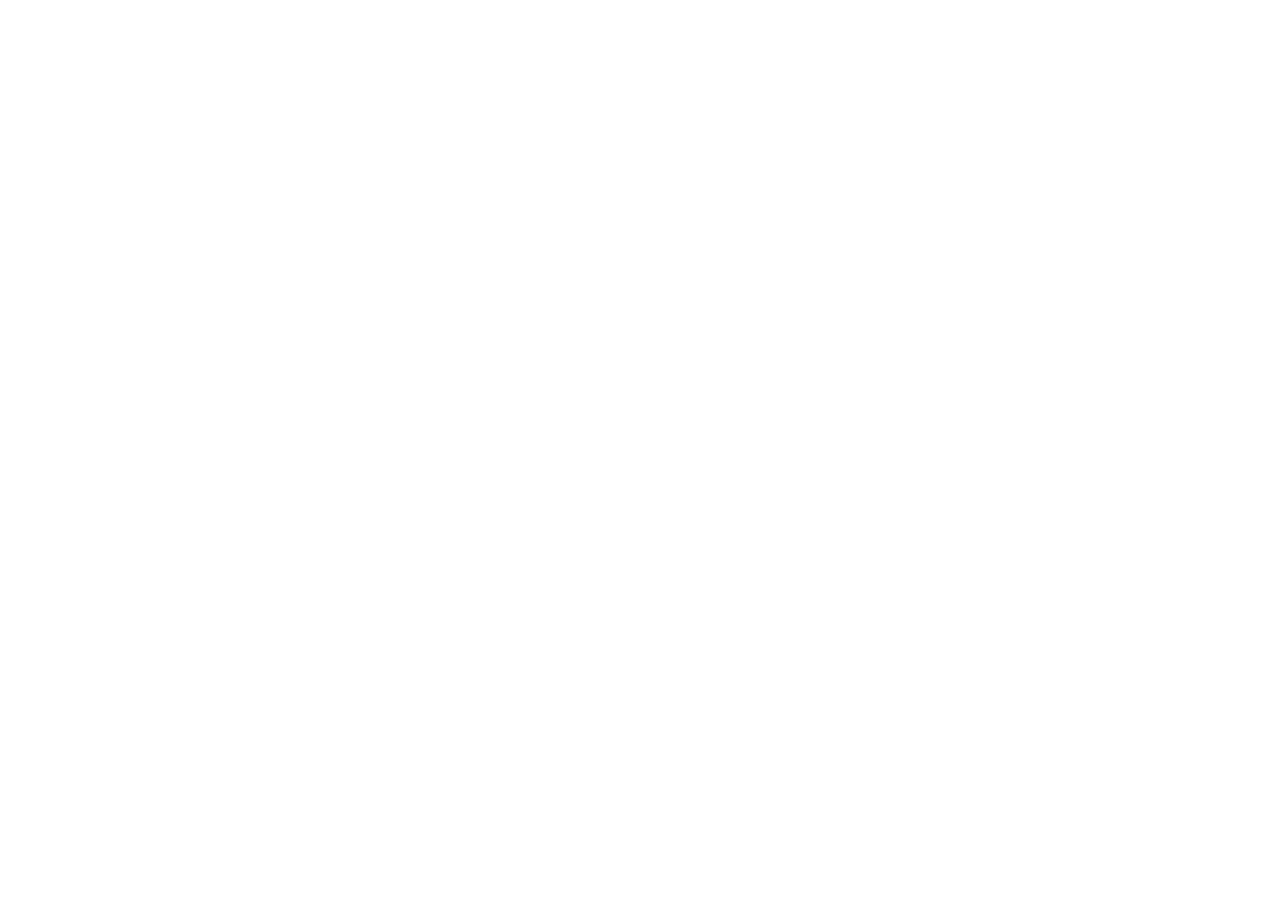
==== admin.html @ 39f8293d "feact: creacion de estructura de archivos y html" ====
<!DOCTYPE html>
<html lang="es">

<head>
    <meta charset="UTF-8">
    <meta name="viewport" content="width=device-width, initial-scale=1.0">
    <title>Dashboard | Tienda Virtual de Postres</title>

    <link rel="stylesheet" href="css/admin.css">
</head>

<body>

    <!-- ========================================= -->
    <!-- COMPONENTE: HEADER ADMIN -->
    <!-- <admin-header></admin-header> -->
    <!--
        <header class="admin-header">

    <section class="admin-header__brand">

        <h1>Sweet Dreams Admin</h1>

    </section>

    <nav class="admin-navigation">

        <ul>

            <li>
                <a href="#dashboard">
                    Dashboard
                </a>
            </li>

            <li>
                <a href="#productos">
                    Productos
                </a>
            </li>

            <li>
                <a href="#categorias">
                    Categorías
                </a>
            </li>

            <li>
                <a href="#pedidos">
                    Pedidos
                </a>
            </li>

            <li>
                <a href="#clientes">
                    Clientes
                </a>
            </li>

            <li>
                <a href="#promociones">
                    Promociones
                </a>
            </li>

        </ul>

    </nav>

    <section class="admin-user">

        <article>

            <h3>Administrador</h3>

            <p>admin@sweetdreams.com</p>

        </article>

        <button>

            Cerrar Sesión

        </button>

    </section>

</header>
    -->
    <!-- ========================================= -->
    <header>

        <!-- Logo -->

        <!-- Usuario -->

        <!-- Menú -->

    </header>

    <main>

        <!-- ========================================= -->
        <!-- COMPONENTE: DASHBOARD -->
        <!-- <dashboard-home></dashboard-home> -->
        <!--
            <section class="dashboard-home" id="dashboard">

    <header class="section-header">

        <h2>Panel de Control</h2>

        <p>
            Resumen general de la tienda.
        </p>

    </header>

    <section class="dashboard-cards">

        <article class="dashboard-card">

            <h3>Total Productos</h3>

            <p>24</p>

        </article>

        <article class="dashboard-card">

            <h3>Pedidos Hoy</h3>

            <p>18</p>

        </article>

        <article class="dashboard-card">

            <h3>Clientes Registrados</h3>

            <p>250</p>

        </article>

        <article class="dashboard-card">

            <h3>Ventas del Día</h3>

            <p>$1.250.000</p>

        </article>

    </section>

    <section class="dashboard-summary">

        <article>

            <h3>Productos Más Vendidos</h3>

            <ol>

                <li>Torta de Chocolate</li>

                <li>Brownie Oreo</li>

                <li>Cheesecake</li>

                <li>Cupcake Red Velvet</li>

                <li>Tiramisú</li>

            </ol>

        </article>

        <article>

            <h3>Últimos Pedidos</h3>

            <ul>

                <li>Pedido #1001</li>

                <li>Pedido #1002</li>

                <li>Pedido #1003</li>

                <li>Pedido #1004</li>

                <li>Pedido #1005</li>

            </ul>

        </article>

    </section>

</section>
        -->
        <!-- ========================================= -->
        <section id="dashboard">

            <!-- Tarjetas estadísticas -->

        </section>


        <!-- ========================================= -->
        <!-- COMPONENTE: PRODUCTOS -->
        <!-- <dashboard-products></dashboard-products> -->
        <!--
            <section class="dashboard-products" id="productos">

    <header class="section-header">

        <h2>Gestión de Productos</h2>

    </header>

    <section class="products-toolbar">

        <button>

            Agregar Producto

        </button>

        <button>

            Importar Productos

        </button>

        <button>

            Exportar Productos

        </button>

    </section>

    <section class="products-search">

        <label for="adminSearch">

            Buscar Producto

        </label>

        <input
            type="search"
            id="adminSearch"
            placeholder="Buscar...">

    </section>

    <section class="products-table">

        <table>

            <thead>

                <tr>

                    <th>ID</th>

                    <th>Producto</th>

                    <th>Categoría</th>

                    <th>Precio</th>

                    <th>Stock</th>

                    <th>Estado</th>

                    <th>Acciones</th>

                </tr>

            </thead>

            <tbody>

                <tr>

                    <td>P001</td>

                    <td>Torta de Chocolate</td>

                    <td>Tortas</td>

                    <td>$65.000</td>

                    <td>12</td>

                    <td>Disponible</td>

                    <td>

                        <button>

                            Ver

                        </button>

                        <button>

                            Editar

                        </button>

                        <button>

                            Eliminar

                        </button>

                    </td>

                </tr>

                <tr>

                    <td>P002</td>

                    <td>Brownie Oreo</td>

                    <td>Brownies</td>

                    <td>$9.500</td>

                    <td>30</td>

                    <td>Disponible</td>

                    <td>

                        <button>

                            Ver

                        </button>

                        <button>

                            Editar

                        </button>

                        <button>

                            Eliminar

                        </button>

                    </td>

                </tr>

                <tr>

                    <td>P003</td>

                    <td>Cheesecake</td>

                    <td>Tortas</td>

                    <td>$58.000</td>

                    <td>8</td>

                    <td>Disponible</td>

                    <td>

                        <button>

                            Ver

                        </button>

                        <button>

                            Editar

                        </button>

                        <button>

                            Eliminar

                        </button>

                    </td>

                </tr>

                <tr>

                    <td>P004</td>

                    <td>Cupcake Vainilla</td>

                    <td>Cupcakes</td>

                    <td>$6.000</td>

                    <td>50</td>

                    <td>Disponible</td>

                    <td>

                        <button>

                            Ver

                        </button>

                        <button>

                            Editar

                        </button>

                        <button>

                            Eliminar

                        </button>

                    </td>

                </tr>

            </tbody>

        </table>

    </section>

</section>
        -->
        <!-- ========================================= -->
        <section id="productos">

            <!-- Tabla -->

            <!-- Botón agregar -->

            <!-- Editar -->

            <!-- Eliminar -->

        </section>


        <!-- ========================================= -->
        <!-- COMPONENTE: CATEGORÍAS -->
        <!-- <dashboard-categories></dashboard-categories> -->
        <!--
            <section class="dashboard-categories" id="categorias">

    <header class="section-header">

        <h2>Categorías</h2>

        <p>
            Administra las categorías disponibles en la tienda.
        </p>

    </header>

    <section class="categories-toolbar">

        <button>
            Nueva Categoría
        </button>

    </section>

    <section class="categories-table">

        <table>

            <thead>

                <tr>

                    <th>ID</th>
                    <th>Categoría</th>
                    <th>Productos</th>
                    <th>Estado</th>
                    <th>Acciones</th>

                </tr>

            </thead>

            <tbody>

                <tr>

                    <td>CAT001</td>
                    <td>Tortas</td>
                    <td>4</td>
                    <td>Activa</td>

                    <td>

                        <button>Editar</button>

                        <button>Eliminar</button>

                    </td>

                </tr>

                <tr>

                    <td>CAT002</td>
                    <td>Cupcakes</td>
                    <td>4</td>
                    <td>Activa</td>

                    <td>

                        <button>Editar</button>

                        <button>Eliminar</button>

                    </td>

                </tr>

                <tr>

                    <td>CAT003</td>
                    <td>Brownies</td>
                    <td>4</td>
                    <td>Activa</td>

                    <td>

                        <button>Editar</button>

                        <button>Eliminar</button>

                    </td>

                </tr>

                <tr>

                    <td>CAT004</td>
                    <td>Galletas</td>
                    <td>4</td>
                    <td>Activa</td>

                    <td>

                        <button>Editar</button>

                        <button>Eliminar</button>

                    </td>

                </tr>

                <tr>

                    <td>CAT005</td>
                    <td>Postres Fríos</td>
                    <td>4</td>
                    <td>Activa</td>

                    <td>

                        <button>Editar</button>

                        <button>Eliminar</button>

                    </td>

                </tr>

                <tr>

                    <td>CAT006</td>
                    <td>Bebidas</td>
                    <td>4</td>
                    <td>Activa</td>

                    <td>

                        <button>Editar</button>

                        <button>Eliminar</button>

                    </td>

                </tr>

            </tbody>

        </table>

    </section>

</section>
        -->
        <!-- ========================================= -->
        <section id="categorias">

            <!-- Tabla categorías -->

        </section>


        <!-- ========================================= -->
        <!-- COMPONENTE: PEDIDOS -->
        <!-- <dashboard-orders></dashboard-orders> -->
        <!--
            <section class="dashboard-orders" id="pedidos">

    <header class="section-header">

        <h2>Pedidos</h2>

        <p>

            Consulta y administra los pedidos realizados.

        </p>

    </header>

    <section class="orders-filters">

        <label for="orderStatus">

            Estado

        </label>

        <select id="orderStatus">

            <option>Todos</option>

            <option>Pendiente</option>

            <option>Preparando</option>

            <option>Enviado</option>

            <option>Entregado</option>

            <option>Cancelado</option>

        </select>

    </section>

    <section class="orders-table">

        <table>

            <thead>

                <tr>

                    <th>Pedido</th>

                    <th>Cliente</th>

                    <th>Fecha</th>

                    <th>Total</th>

                    <th>Estado</th>

                    <th>Acciones</th>

                </tr>

            </thead>

            <tbody>

                <tr>

                    <td>#1001</td>

                    <td>María Gómez</td>

                    <td>15/07/2026</td>

                    <td>$92.000</td>

                    <td>Pendiente</td>

                    <td>

                        <button>Ver</button>

                        <button>Actualizar</button>

                    </td>

                </tr>

                <tr>

                    <td>#1002</td>

                    <td>Carlos Pérez</td>

                    <td>15/07/2026</td>

                    <td>$58.000</td>

                    <td>Preparando</td>

                    <td>

                        <button>Ver</button>

                        <button>Actualizar</button>

                    </td>

                </tr>

                <tr>

                    <td>#1003</td>

                    <td>Ana Torres</td>

                    <td>14/07/2026</td>

                    <td>$134.000</td>

                    <td>Entregado</td>

                    <td>

                        <button>Ver</button>

                        <button>Actualizar</button>

                    </td>

                </tr>

            </tbody>

        </table>

    </section>

</section>
        -->
        <!-- ========================================= -->
        <section id="pedidos">

            <!-- Lista pedidos -->

        </section>


        <!-- ========================================= -->
        <!-- COMPONENTE: CLIENTES -->
        <!-- <dashboard-customers></dashboard-customers> -->
        <!--
            <section class="dashboard-customers" id="clientes">

    <header class="section-header">

        <h2>Clientes</h2>

        <p>

            Información de los clientes registrados.

        </p>

    </header>

    <section class="customers-search">

        <label for="customerSearch">

            Buscar Cliente

        </label>

        <input
            type="search"
            id="customerSearch"
            placeholder="Nombre o correo">

    </section>

    <section class="customers-table">

        <table>

            <thead>

                <tr>

                    <th>ID</th>

                    <th>Nombre</th>

                    <th>Correo</th>

                    <th>Teléfono</th>

                    <th>Pedidos</th>

                    <th>Acciones</th>

                </tr>

            </thead>

            <tbody>

                <tr>

                    <td>C001</td>

                    <td>María Gómez</td>

                    <td>maria@email.com</td>

                    <td>3001112233</td>

                    <td>15</td>

                    <td>

                        <button>Ver</button>

                        <button>Editar</button>

                    </td>

                </tr>

                <tr>

                    <td>C002</td>

                    <td>Carlos Pérez</td>

                    <td>carlos@email.com</td>

                    <td>3019876543</td>

                    <td>8</td>

                    <td>

                        <button>Ver</button>

                        <button>Editar</button>

                    </td>

                </tr>

                <tr>

                    <td>C003</td>

                    <td>Ana Torres</td>

                    <td>ana@email.com</td>

                    <td>3204567890</td>

                    <td>20</td>

                    <td>

                        <button>Ver</button>

                        <button>Editar</button>

                    </td>

                </tr>

            </tbody>

        </table>

    </section>

</section>
        -->
        <!-- ========================================= -->
        <section id="clientes">

            <!-- Tabla clientes -->

        </section>


        <!-- ========================================= -->
        <!-- COMPONENTE: PROMOCIONES -->
        <!-- <dashboard-promotions></dashboard-promotions> -->
        <!--
            <section class="dashboard-promotions" id="promociones">

    <header class="section-header">

        <h2>Gestión de Promociones</h2>

        <p>
            Administra los descuentos y promociones de la tienda.
        </p>

    </header>

    <section class="promotions-toolbar">

        <button id="newPromotionButton">

            Nueva Promoción

        </button>

    </section>

    <section class="promotions-table">

        <table>

            <thead>

                <tr>

                    <th>ID</th>

                    <th>Promoción</th>

                    <th>Descuento</th>

                    <th>Aplica a</th>

                    <th>Inicio</th>

                    <th>Finaliza</th>

                    <th>Estado</th>

                    <th>Acciones</th>

                </tr>

            </thead>

            <tbody>

                <tr>

                    <td>PR001</td>

                    <td>2x1 Cupcakes</td>

                    <td>50%</td>

                    <td>Cupcakes</td>

                    <td>01/07/2026</td>

                    <td>31/07/2026</td>

                    <td>Activa</td>

                    <td>

                        <button>Ver</button>

                        <button>Editar</button>

                        <button>Eliminar</button>

                    </td>

                </tr>

                <tr>

                    <td>PR002</td>

                    <td>Descuento Tortas</td>

                    <td>15%</td>

                    <td>Tortas</td>

                    <td>15/07/2026</td>

                    <td>20/07/2026</td>

                    <td>Activa</td>

                    <td>

                        <button>Ver</button>

                        <button>Editar</button>

                        <button>Eliminar</button>

                    </td>

                </tr>

                <tr>

                    <td>PR003</td>

                    <td>Combo Familiar</td>

                    <td>20%</td>

                    <td>Todos</td>

                    <td>10/07/2026</td>

                    <td>25/07/2026</td>

                    <td>Programada</td>

                    <td>

                        <button>Ver</button>

                        <button>Editar</button>

                        <button>Eliminar</button>

                    </td>

                </tr>

            </tbody>

        </table>

    </section>

</section>
        -->
        <!-- ========================================= -->
        <section id="promociones">

            <!-- Gestión promociones -->

        </section>

    </main>

    <!-- ========================================= -->
    <!-- COMPONENTE: FOOTER ADMIN -->
    <!-- <admin-footer></admin-footer> -->
    <!--
        <footer class="admin-footer">

    <section class="admin-footer__content">

        <article>

            <h3>Sweet Dreams</h3>

            <p>

                Panel Administrativo

            </p>

        </article>

        <article>

            <p>

                Versión 1.0

            </p>

        </article>

        <article>

            <p>

                © 2026 Todos los derechos reservados.

            </p>

        </article>

    </section>

</footer>
    -->
    <!-- ========================================= -->
    <footer>

        <!-- Footer -->

    </footer>

</body>

</html>
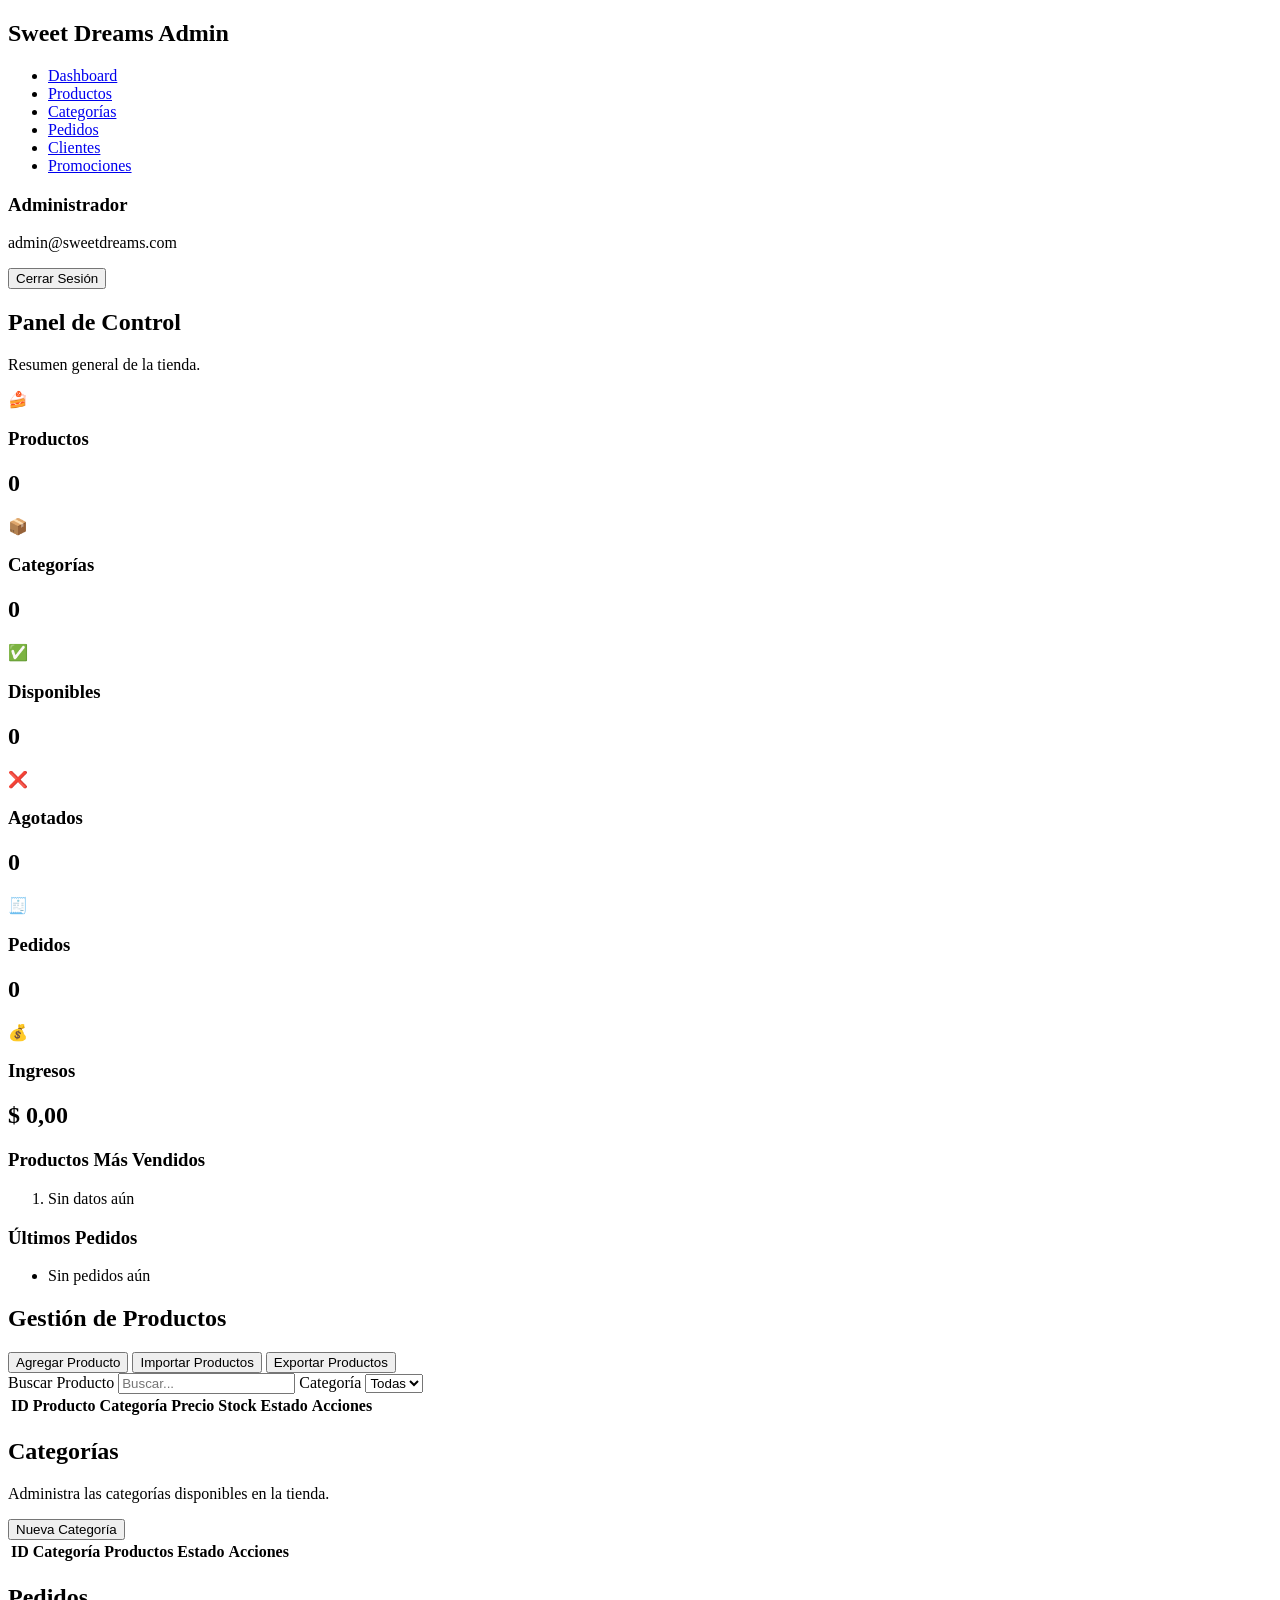
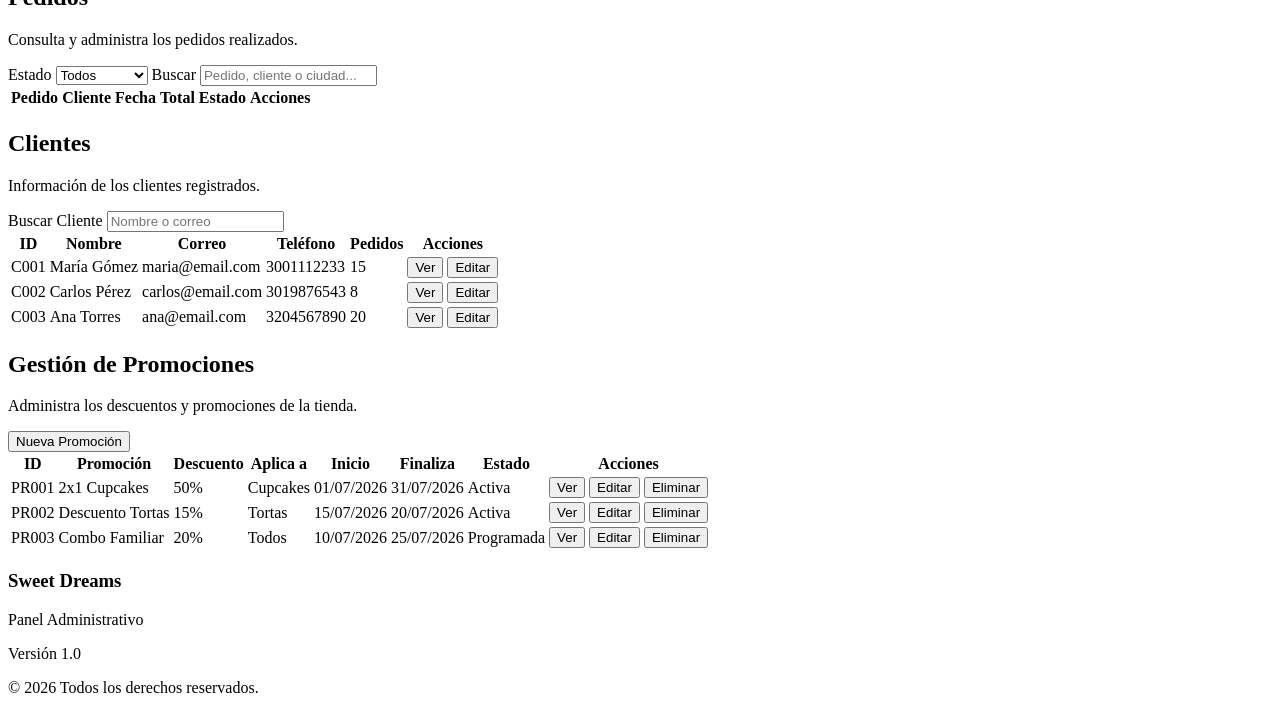
==== commit fc931221: "fix: arreglo de componets" ====
--- a/admin.html
+++ b/admin.html
@@ -11,1114 +11,27 @@
 
 <body>
 
-    <!-- ========================================= -->
-    <!-- COMPONENTE: HEADER ADMIN -->
-    <!-- <admin-header></admin-header> -->
-    <!--
-        <header class="admin-header">
-
-    <section class="admin-header__brand">
-
-        <h1>Sweet Dreams Admin</h1>
-
-    </section>
-
-    <nav class="admin-navigation">
-
-        <ul>
-
-            <li>
-                <a href="#dashboard">
-                    Dashboard
-                </a>
-            </li>
-
-            <li>
-                <a href="#productos">
-                    Productos
-                </a>
-            </li>
-
-            <li>
-                <a href="#categorias">
-                    Categorías
-                </a>
-            </li>
-
-            <li>
-                <a href="#pedidos">
-                    Pedidos
-                </a>
-            </li>
-
-            <li>
-                <a href="#clientes">
-                    Clientes
-                </a>
-            </li>
-
-            <li>
-                <a href="#promociones">
-                    Promociones
-                </a>
-            </li>
-
-        </ul>
-
-    </nav>
-
-    <section class="admin-user">
-
-        <article>
-
-            <h3>Administrador</h3>
-
-            <p>admin@sweetdreams.com</p>
-
-        </article>
-
-        <button>
-
-            Cerrar Sesión
-
-        </button>
-
-    </section>
-
-</header>
-    -->
-    <!-- ========================================= -->
-    <header>
-
-        <!-- Logo -->
-
-        <!-- Usuario -->
-
-        <!-- Menú -->
-
-    </header>
+    <admin-header></admin-header>
 
     <main>
 
-        <!-- ========================================= -->
-        <!-- COMPONENTE: DASHBOARD -->
-        <!-- <dashboard-home></dashboard-home> -->
-        <!--
-            <section class="dashboard-home" id="dashboard">
+        <dashboard-home></dashboard-home>
 
-    <header class="section-header">
+        <dashboard-products></dashboard-products>
 
-        <h2>Panel de Control</h2>
+        <dashboard-categories></dashboard-categories>
 
-        <p>
-            Resumen general de la tienda.
-        </p>
+        <dashboard-orders></dashboard-orders>
 
-    </header>
+        <dashboard-customers></dashboard-customers>
 
-    <section class="dashboard-cards">
-
-        <article class="dashboard-card">
-
-            <h3>Total Productos</h3>
-
-            <p>24</p>
-
-        </article>
-
-        <article class="dashboard-card">
-
-            <h3>Pedidos Hoy</h3>
-
-            <p>18</p>
-
-        </article>
-
-        <article class="dashboard-card">
-
-            <h3>Clientes Registrados</h3>
-
-            <p>250</p>
-
-        </article>
-
-        <article class="dashboard-card">
-
-            <h3>Ventas del Día</h3>
-
-            <p>$1.250.000</p>
-
-        </article>
-
-    </section>
-
-    <section class="dashboard-summary">
-
-        <article>
-
-            <h3>Productos Más Vendidos</h3>
-
-            <ol>
-
-                <li>Torta de Chocolate</li>
-
-                <li>Brownie Oreo</li>
-
-                <li>Cheesecake</li>
-
-                <li>Cupcake Red Velvet</li>
-
-                <li>Tiramisú</li>
-
-            </ol>
-
-        </article>
-
-        <article>
-
-            <h3>Últimos Pedidos</h3>
-
-            <ul>
-
-                <li>Pedido #1001</li>
-
-                <li>Pedido #1002</li>
-
-                <li>Pedido #1003</li>
-
-                <li>Pedido #1004</li>
-
-                <li>Pedido #1005</li>
-
-            </ul>
-
-        </article>
-
-    </section>
-
-</section>
-        -->
-        <!-- ========================================= -->
-        <section id="dashboard">
-
-            <!-- Tarjetas estadísticas -->
-
-        </section>
-
-
-        <!-- ========================================= -->
-        <!-- COMPONENTE: PRODUCTOS -->
-        <!-- <dashboard-products></dashboard-products> -->
-        <!--
-            <section class="dashboard-products" id="productos">
-
-    <header class="section-header">
-
-        <h2>Gestión de Productos</h2>
-
-    </header>
-
-    <section class="products-toolbar">
-
-        <button>
-
-            Agregar Producto
-
-        </button>
-
-        <button>
-
-            Importar Productos
-
-        </button>
-
-        <button>
-
-            Exportar Productos
-
-        </button>
-
-    </section>
-
-    <section class="products-search">
-
-        <label for="adminSearch">
-
-            Buscar Producto
-
-        </label>
-
-        <input
-            type="search"
-            id="adminSearch"
-            placeholder="Buscar...">
-
-    </section>
-
-    <section class="products-table">
-
-        <table>
-
-            <thead>
-
-                <tr>
-
-                    <th>ID</th>
-
-                    <th>Producto</th>
-
-                    <th>Categoría</th>
-
-                    <th>Precio</th>
-
-                    <th>Stock</th>
-
-                    <th>Estado</th>
-
-                    <th>Acciones</th>
-
-                </tr>
-
-            </thead>
-
-            <tbody>
-
-                <tr>
-
-                    <td>P001</td>
-
-                    <td>Torta de Chocolate</td>
-
-                    <td>Tortas</td>
-
-                    <td>$65.000</td>
-
-                    <td>12</td>
-
-                    <td>Disponible</td>
-
-                    <td>
-
-                        <button>
-
-                            Ver
-
-                        </button>
-
-                        <button>
-
-                            Editar
-
-                        </button>
-
-                        <button>
-
-                            Eliminar
-
-                        </button>
-
-                    </td>
-
-                </tr>
-
-                <tr>
-
-                    <td>P002</td>
-
-                    <td>Brownie Oreo</td>
-
-                    <td>Brownies</td>
-
-                    <td>$9.500</td>
-
-                    <td>30</td>
-
-                    <td>Disponible</td>
-
-                    <td>
-
-                        <button>
-
-                            Ver
-
-                        </button>
-
-                        <button>
-
-                            Editar
-
-                        </button>
-
-                        <button>
-
-                            Eliminar
-
-                        </button>
-
-                    </td>
-
-                </tr>
-
-                <tr>
-
-                    <td>P003</td>
-
-                    <td>Cheesecake</td>
-
-                    <td>Tortas</td>
-
-                    <td>$58.000</td>
-
-                    <td>8</td>
-
-                    <td>Disponible</td>
-
-                    <td>
-
-                        <button>
-
-                            Ver
-
-                        </button>
-
-                        <button>
-
-                            Editar
-
-                        </button>
-
-                        <button>
-
-                            Eliminar
-
-                        </button>
-
-                    </td>
-
-                </tr>
-
-                <tr>
-
-                    <td>P004</td>
-
-                    <td>Cupcake Vainilla</td>
-
-                    <td>Cupcakes</td>
-
-                    <td>$6.000</td>
-
-                    <td>50</td>
-
-                    <td>Disponible</td>
-
-                    <td>
-
-                        <button>
-
-                            Ver
-
-                        </button>
-
-                        <button>
-
-                            Editar
-
-                        </button>
-
-                        <button>
-
-                            Eliminar
-
-                        </button>
-
-                    </td>
-
-                </tr>
-
-            </tbody>
-
-        </table>
-
-    </section>
-
-</section>
-        -->
-        <!-- ========================================= -->
-        <section id="productos">
-
-            <!-- Tabla -->
-
-            <!-- Botón agregar -->
-
-            <!-- Editar -->
-
-            <!-- Eliminar -->
-
-        </section>
-
-
-        <!-- ========================================= -->
-        <!-- COMPONENTE: CATEGORÍAS -->
-        <!-- <dashboard-categories></dashboard-categories> -->
-        <!--
-            <section class="dashboard-categories" id="categorias">
-
-    <header class="section-header">
-
-        <h2>Categorías</h2>
-
-        <p>
-            Administra las categorías disponibles en la tienda.
-        </p>
-
-    </header>
-
-    <section class="categories-toolbar">
-
-        <button>
-            Nueva Categoría
-        </button>
-
-    </section>
-
-    <section class="categories-table">
-
-        <table>
-
-            <thead>
-
-                <tr>
-
-                    <th>ID</th>
-                    <th>Categoría</th>
-                    <th>Productos</th>
-                    <th>Estado</th>
-                    <th>Acciones</th>
-
-                </tr>
-
-            </thead>
-
-            <tbody>
-
-                <tr>
-
-                    <td>CAT001</td>
-                    <td>Tortas</td>
-                    <td>4</td>
-                    <td>Activa</td>
-
-                    <td>
-
-                        <button>Editar</button>
-
-                        <button>Eliminar</button>
-
-                    </td>
-
-                </tr>
-
-                <tr>
-
-                    <td>CAT002</td>
-                    <td>Cupcakes</td>
-                    <td>4</td>
-                    <td>Activa</td>
-
-                    <td>
-
-                        <button>Editar</button>
-
-                        <button>Eliminar</button>
-
-                    </td>
-
-                </tr>
-
-                <tr>
-
-                    <td>CAT003</td>
-                    <td>Brownies</td>
-                    <td>4</td>
-                    <td>Activa</td>
-
-                    <td>
-
-                        <button>Editar</button>
-
-                        <button>Eliminar</button>
-
-                    </td>
-
-                </tr>
-
-                <tr>
-
-                    <td>CAT004</td>
-                    <td>Galletas</td>
-                    <td>4</td>
-                    <td>Activa</td>
-
-                    <td>
-
-                        <button>Editar</button>
-
-                        <button>Eliminar</button>
-
-                    </td>
-
-                </tr>
-
-                <tr>
-
-                    <td>CAT005</td>
-                    <td>Postres Fríos</td>
-                    <td>4</td>
-                    <td>Activa</td>
-
-                    <td>
-
-                        <button>Editar</button>
-
-                        <button>Eliminar</button>
-
-                    </td>
-
-                </tr>
-
-                <tr>
-
-                    <td>CAT006</td>
-                    <td>Bebidas</td>
-                    <td>4</td>
-                    <td>Activa</td>
-
-                    <td>
-
-                        <button>Editar</button>
-
-                        <button>Eliminar</button>
-
-                    </td>
-
-                </tr>
-
-            </tbody>
-
-        </table>
-
-    </section>
-
-</section>
-        -->
-        <!-- ========================================= -->
-        <section id="categorias">
-
-            <!-- Tabla categorías -->
-
-        </section>
-
-
-        <!-- ========================================= -->
-        <!-- COMPONENTE: PEDIDOS -->
-        <!-- <dashboard-orders></dashboard-orders> -->
-        <!--
-            <section class="dashboard-orders" id="pedidos">
-
-    <header class="section-header">
-
-        <h2>Pedidos</h2>
-
-        <p>
-
-            Consulta y administra los pedidos realizados.
-
-        </p>
-
-    </header>
-
-    <section class="orders-filters">
-
-        <label for="orderStatus">
-
-            Estado
-
-        </label>
-
-        <select id="orderStatus">
-
-            <option>Todos</option>
-
-            <option>Pendiente</option>
-
-            <option>Preparando</option>
-
-            <option>Enviado</option>
-
-            <option>Entregado</option>
-
-            <option>Cancelado</option>
-
-        </select>
-
-    </section>
-
-    <section class="orders-table">
-
-        <table>
-
-            <thead>
-
-                <tr>
-
-                    <th>Pedido</th>
-
-                    <th>Cliente</th>
-
-                    <th>Fecha</th>
-
-                    <th>Total</th>
-
-                    <th>Estado</th>
-
-                    <th>Acciones</th>
-
-                </tr>
-
-            </thead>
-
-            <tbody>
-
-                <tr>
-
-                    <td>#1001</td>
-
-                    <td>María Gómez</td>
-
-                    <td>15/07/2026</td>
-
-                    <td>$92.000</td>
-
-                    <td>Pendiente</td>
-
-                    <td>
-
-                        <button>Ver</button>
-
-                        <button>Actualizar</button>
-
-                    </td>
-
-                </tr>
-
-                <tr>
-
-                    <td>#1002</td>
-
-                    <td>Carlos Pérez</td>
-
-                    <td>15/07/2026</td>
-
-                    <td>$58.000</td>
-
-                    <td>Preparando</td>
-
-                    <td>
-
-                        <button>Ver</button>
-
-                        <button>Actualizar</button>
-
-                    </td>
-
-                </tr>
-
-                <tr>
-
-                    <td>#1003</td>
-
-                    <td>Ana Torres</td>
-
-                    <td>14/07/2026</td>
-
-                    <td>$134.000</td>
-
-                    <td>Entregado</td>
-
-                    <td>
-
-                        <button>Ver</button>
-
-                        <button>Actualizar</button>
-
-                    </td>
-
-                </tr>
-
-            </tbody>
-
-        </table>
-
-    </section>
-
-</section>
-        -->
-        <!-- ========================================= -->
-        <section id="pedidos">
-
-            <!-- Lista pedidos -->
-
-        </section>
-
-
-        <!-- ========================================= -->
-        <!-- COMPONENTE: CLIENTES -->
-        <!-- <dashboard-customers></dashboard-customers> -->
-        <!--
-            <section class="dashboard-customers" id="clientes">
-
-    <header class="section-header">
-
-        <h2>Clientes</h2>
-
-        <p>
-
-            Información de los clientes registrados.
-
-        </p>
-
-    </header>
-
-    <section class="customers-search">
-
-        <label for="customerSearch">
-
-            Buscar Cliente
-
-        </label>
-
-        <input
-            type="search"
-            id="customerSearch"
-            placeholder="Nombre o correo">
-
-    </section>
-
-    <section class="customers-table">
-
-        <table>
-
-            <thead>
-
-                <tr>
-
-                    <th>ID</th>
-
-                    <th>Nombre</th>
-
-                    <th>Correo</th>
-
-                    <th>Teléfono</th>
-
-                    <th>Pedidos</th>
-
-                    <th>Acciones</th>
-
-                </tr>
-
-            </thead>
-
-            <tbody>
-
-                <tr>
-
-                    <td>C001</td>
-
-                    <td>María Gómez</td>
-
-                    <td>maria@email.com</td>
-
-                    <td>3001112233</td>
-
-                    <td>15</td>
-
-                    <td>
-
-                        <button>Ver</button>
-
-                        <button>Editar</button>
-
-                    </td>
-
-                </tr>
-
-                <tr>
-
-                    <td>C002</td>
-
-                    <td>Carlos Pérez</td>
-
-                    <td>carlos@email.com</td>
-
-                    <td>3019876543</td>
-
-                    <td>8</td>
-
-                    <td>
-
-                        <button>Ver</button>
-
-                        <button>Editar</button>
-
-                    </td>
-
-                </tr>
-
-                <tr>
-
-                    <td>C003</td>
-
-                    <td>Ana Torres</td>
-
-                    <td>ana@email.com</td>
-
-                    <td>3204567890</td>
-
-                    <td>20</td>
-
-                    <td>
-
-                        <button>Ver</button>
-
-                        <button>Editar</button>
-
-                    </td>
-
-                </tr>
-
-            </tbody>
-
-        </table>
-
-    </section>
-
-</section>
-        -->
-        <!-- ========================================= -->
-        <section id="clientes">
-
-            <!-- Tabla clientes -->
-
-        </section>
-
-
-        <!-- ========================================= -->
-        <!-- COMPONENTE: PROMOCIONES -->
-        <!-- <dashboard-promotions></dashboard-promotions> -->
-        <!--
-            <section class="dashboard-promotions" id="promociones">
-
-    <header class="section-header">
-
-        <h2>Gestión de Promociones</h2>
-
-        <p>
-            Administra los descuentos y promociones de la tienda.
-        </p>
-
-    </header>
-
-    <section class="promotions-toolbar">
-
-        <button id="newPromotionButton">
-
-            Nueva Promoción
-
-        </button>
-
-    </section>
-
-    <section class="promotions-table">
-
-        <table>
-
-            <thead>
-
-                <tr>
-
-                    <th>ID</th>
-
-                    <th>Promoción</th>
-
-                    <th>Descuento</th>
-
-                    <th>Aplica a</th>
-
-                    <th>Inicio</th>
-
-                    <th>Finaliza</th>
-
-                    <th>Estado</th>
-
-                    <th>Acciones</th>
-
-                </tr>
-
-            </thead>
-
-            <tbody>
-
-                <tr>
-
-                    <td>PR001</td>
-
-                    <td>2x1 Cupcakes</td>
-
-                    <td>50%</td>
-
-                    <td>Cupcakes</td>
-
-                    <td>01/07/2026</td>
-
-                    <td>31/07/2026</td>
-
-                    <td>Activa</td>
-
-                    <td>
-
-                        <button>Ver</button>
-
-                        <button>Editar</button>
-
-                        <button>Eliminar</button>
-
-                    </td>
-
-                </tr>
-
-                <tr>
-
-                    <td>PR002</td>
-
-                    <td>Descuento Tortas</td>
-
-                    <td>15%</td>
-
-                    <td>Tortas</td>
-
-                    <td>15/07/2026</td>
-
-                    <td>20/07/2026</td>
-
-                    <td>Activa</td>
-
-                    <td>
-
-                        <button>Ver</button>
-
-                        <button>Editar</button>
-
-                        <button>Eliminar</button>
-
-                    </td>
-
-                </tr>
-
-                <tr>
-
-                    <td>PR003</td>
-
-                    <td>Combo Familiar</td>
-
-                    <td>20%</td>
-
-                    <td>Todos</td>
-
-                    <td>10/07/2026</td>
-
-                    <td>25/07/2026</td>
-
-                    <td>Programada</td>
-
-                    <td>
-
-                        <button>Ver</button>
-
-                        <button>Editar</button>
-
-                        <button>Eliminar</button>
-
-                    </td>
-
-                </tr>
-
-            </tbody>
-
-        </table>
-
-    </section>
-
-</section>
-        -->
-        <!-- ========================================= -->
-        <section id="promociones">
-
-            <!-- Gestión promociones -->
-
-        </section>
+        <dashboard-promotions></dashboard-promotions>
 
     </main>
 
-    <!-- ========================================= -->
-    <!-- COMPONENTE: FOOTER ADMIN -->
-    <!-- <admin-footer></admin-footer> -->
-    <!--
-        <footer class="admin-footer">
+    <admin-footer></admin-footer>
 
-    <section class="admin-footer__content">
-
-        <article>
-
-            <h3>Sweet Dreams</h3>
-
-            <p>
-
-                Panel Administrativo
-
-            </p>
-
-        </article>
-
-        <article>
-
-            <p>
-
-                Versión 1.0
-
-            </p>
-
-        </article>
-
-        <article>
-
-            <p>
-
-                © 2026 Todos los derechos reservados.
-
-            </p>
-
-        </article>
-
-    </section>
-
-</footer>
-    -->
-    <!-- ========================================= -->
-    <footer>
-
-        <!-- Footer -->
-
-    </footer>
+    <script src="js/admin.js" defer></script>
 
 </body>
 
